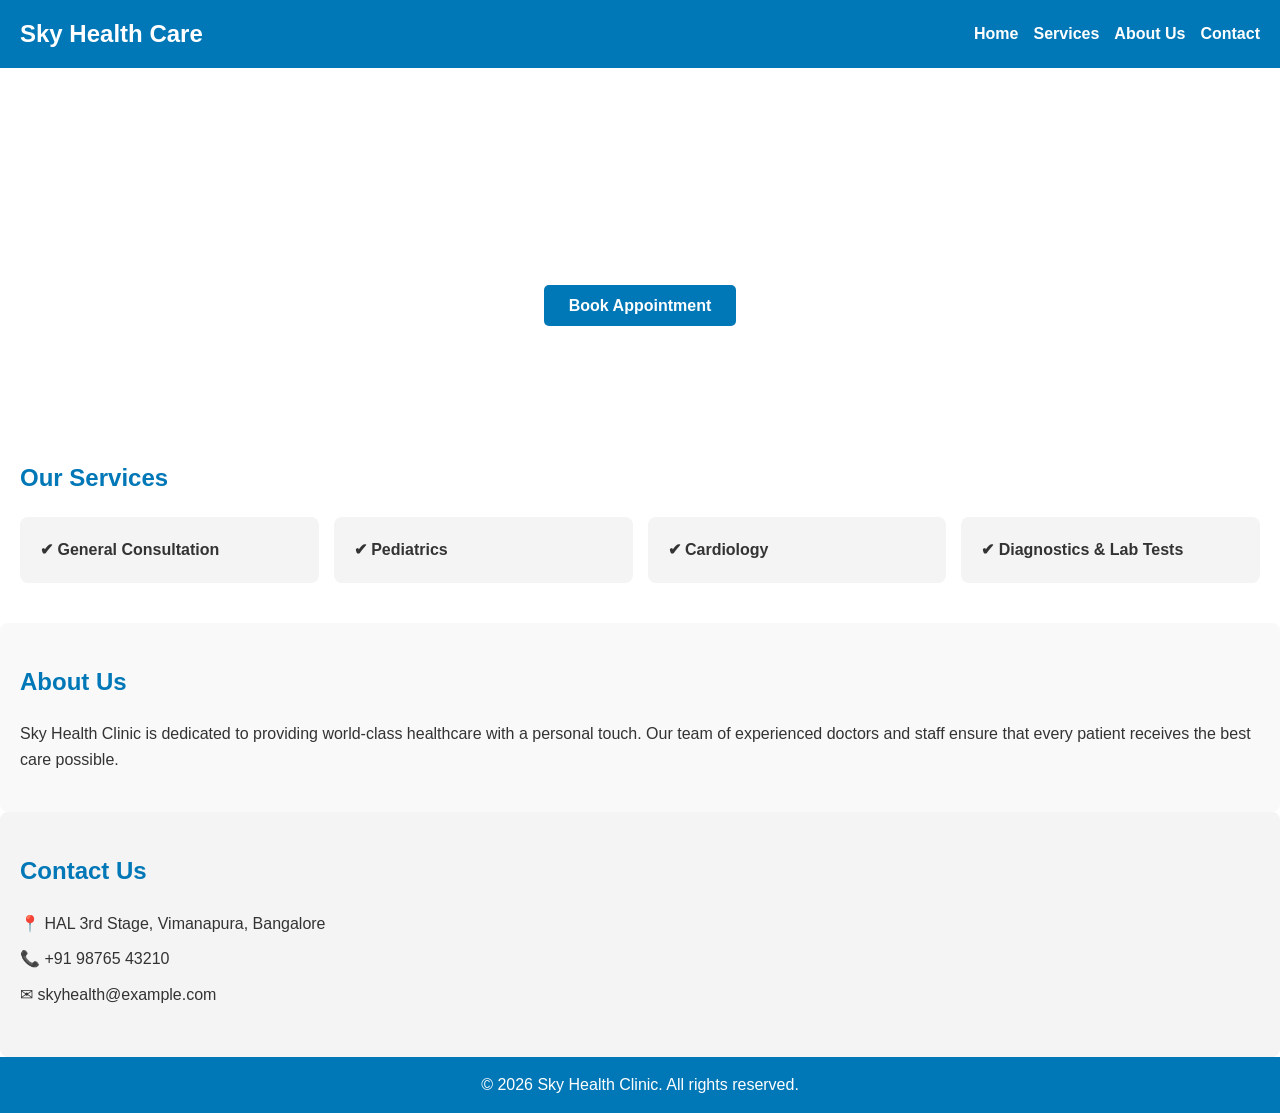
==== index.html @ b7f24adf "Initial Commit" ====
<!doctype html>
<html lang="en">
  <head>
    <meta charset="UTF-8" />
    <meta name="viewport" content="width=device-width, initial-scale=1.0" />
    <link rel="stylesheet" href="main.css" />
    <title>Sky Health Care</title>
  </head>
  <body>
    <!-- Header -->
    <header>
      <h1>Sky Health Care</h1>
      <nav>
        <ul>
          <li><a href="#hero">Home</a></li>
          <li><a href="#services">Services</a></li>
          <li><a href="#about">About Us</a></li>
          <li><a href="#contact">Contact</a></li>
        </ul>
      </nav>
    </header>

    <!-- Hero Section -->
    <section class="hero" id="hero">
      <h1>Your Health, Our Priority</h1>
      <p>Compassionate care with modern medical expertise</p>
      <a href="#contact">Book Appointment</a>
    </section>

    <!-- Services Section -->
    <section class="services" id="services">
      <h2>Our Services</h2>
      <ul>
        <li>✔ General Consultation</li>
        <li>✔ Pediatrics</li>
        <li>✔ Cardiology</li>
        <li>✔ Diagnostics & Lab Tests</li>
      </ul>
    </section>

    <!-- About Section -->
    <section class="about" id="about">
      <h2>About Us</h2>
      <p>
        Sky Health Clinic is dedicated to providing world-class healthcare with
        a personal touch. Our team of experienced doctors and staff ensure that
        every patient receives the best care possible.
      </p>
    </section>

    <!-- Contact Section -->
    <section class="contact" id="contact">
      <h2>Contact Us</h2>
      <p>📍 HAL 3rd Stage, Vimanapura, Bangalore</p>
      <p>📞 +91 98765 43210</p>
      <p>✉ skyhealth@example.com</p>
    </section>

    <!-- Footer -->
    <footer>
      <p>&copy; 2026 Sky Health Clinic. All rights reserved.</p>
    </footer>
  </body>
</html>
---- main.css ----
/* Reset & Base */
* {
  margin: 0;
  padding: 0;
  box-sizing: border-box;
}
body {
  font-family: Arial, sans-serif;
  line-height: 1.6;
  color: #333;
}

/* Header */
header {
  background: #0077b6;
  color: white;
  padding: 15px 20px;
  display: flex;
  justify-content: space-between;
  align-items: center;
  flex-wrap: wrap;
}
header h1 {
  font-size: 1.5em;
}
nav ul {
  list-style: none;
  display: flex;
  gap: 15px;
  flex-wrap: wrap;
}
nav a {
  color: white;
  text-decoration: none;
  font-weight: bold;
}

/* Hero */
.hero {
  background: url("sky-health-care-logo.jpg1") no-repeat center center/cover;
  color: white;
  text-align: center;
  padding: 100px 20px;
}
.hero h1 {
  font-size: 2.5em;
}
.hero p {
  font-size: 1.2em;
  margin: 15px 0;
}
.hero a {
  background: #0077b6;
  color: white;
  padding: 12px 25px;
  text-decoration: none;
  border-radius: 5px;
  font-weight: bold;
  transition: background 0.3s ease;
}
.hero a:hover {
  background: #023e8a;
}

/* Sections */
section {
  padding: 40px 20px;
}
section h2 {
  margin-bottom: 20px;
  color: #0077b6;
}

/* Services Grid */
.services ul {
  display: grid;
  grid-template-columns: repeat(auto-fit, minmax(200px, 1fr));
  gap: 15px;
  list-style: none;
  padding: 0;
}
.services li {
  background: #f4f4f4;
  padding: 20px;
  border-radius: 8px;
  font-weight: bold;
}

/* About */
.about {
  background: #f9f9f9;
  border-radius: 8px;
}

/* Contact */
.contact {
  background: #f4f4f4;
  border-radius: 8px;
}
.contact p {
  margin: 10px 0;
}

/* Footer */
footer {
  background: #0077b6;
  color: white;
  text-align: center;
  padding: 15px;
}

/* Responsive tweaks */
@media (max-width: 768px) {
  .hero h1 {
    font-size: 2em;
  }
  header {
    flex-direction: column;
    align-items: flex-start;
  }
  nav ul {
    justify-content: flex-start;
  }
}
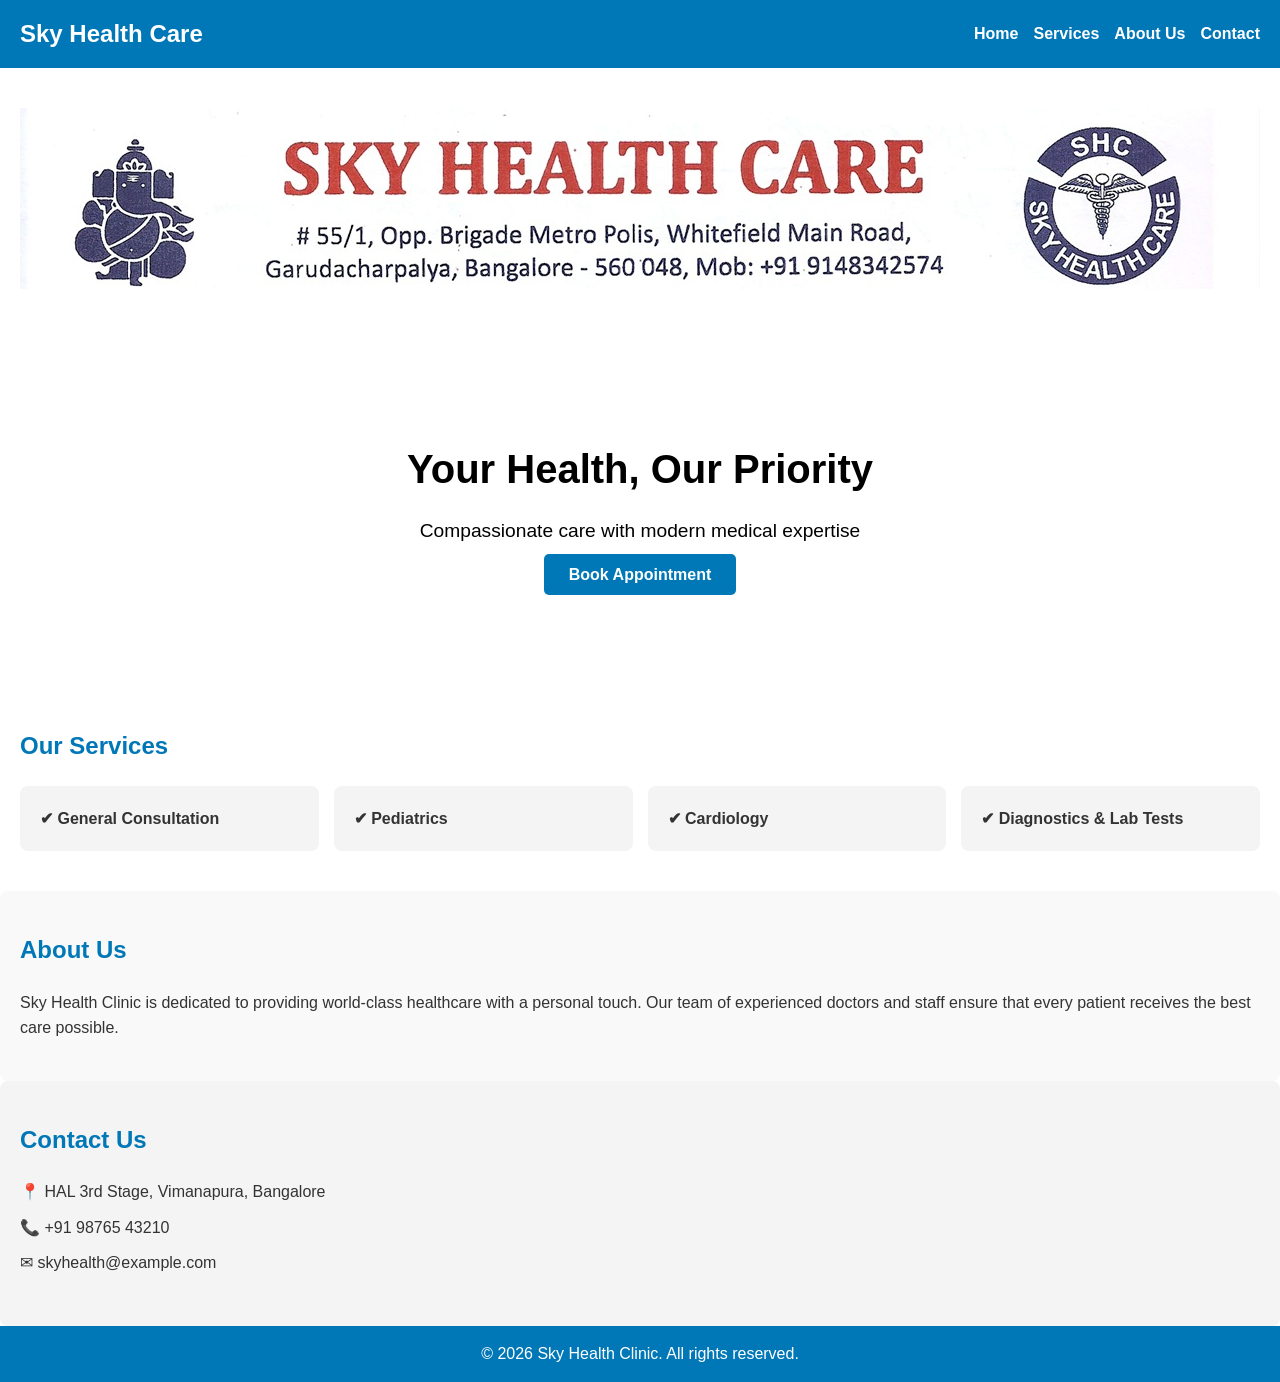
==== commit 7f5927b5: "First Cut" ====
--- a/index.html
+++ b/index.html
@@ -3,6 +3,7 @@
   <head>
     <meta charset="UTF-8" />
     <meta name="viewport" content="width=device-width, initial-scale=1.0" />
+    <link rel="icon" type="image/jpg" href="./sky-health-care-icon.jpg" />
     <link rel="stylesheet" href="main.css" />
     <title>Sky Health Care</title>
   </head>
@@ -19,6 +20,10 @@
         </ul>
       </nav>
     </header>
+
+    <section class="logo">
+      <img src="./sky-health-care-desktop.jpg" />
+    </section>
 
     <!-- Hero Section -->
     <section class="hero" id="hero">
--- a/main.css
+++ b/main.css
@@ -35,10 +35,16 @@
   font-weight: bold;
 }
 
+.logo img {
+  width: 100%;
+  height: auto;
+  object-fit: cover;
+}
+
 /* Hero */
 .hero {
   background: url("sky-health-care-logo.jpg1") no-repeat center center/cover;
-  color: white;
+  color: black;
   text-align: center;
   padding: 100px 20px;
 }
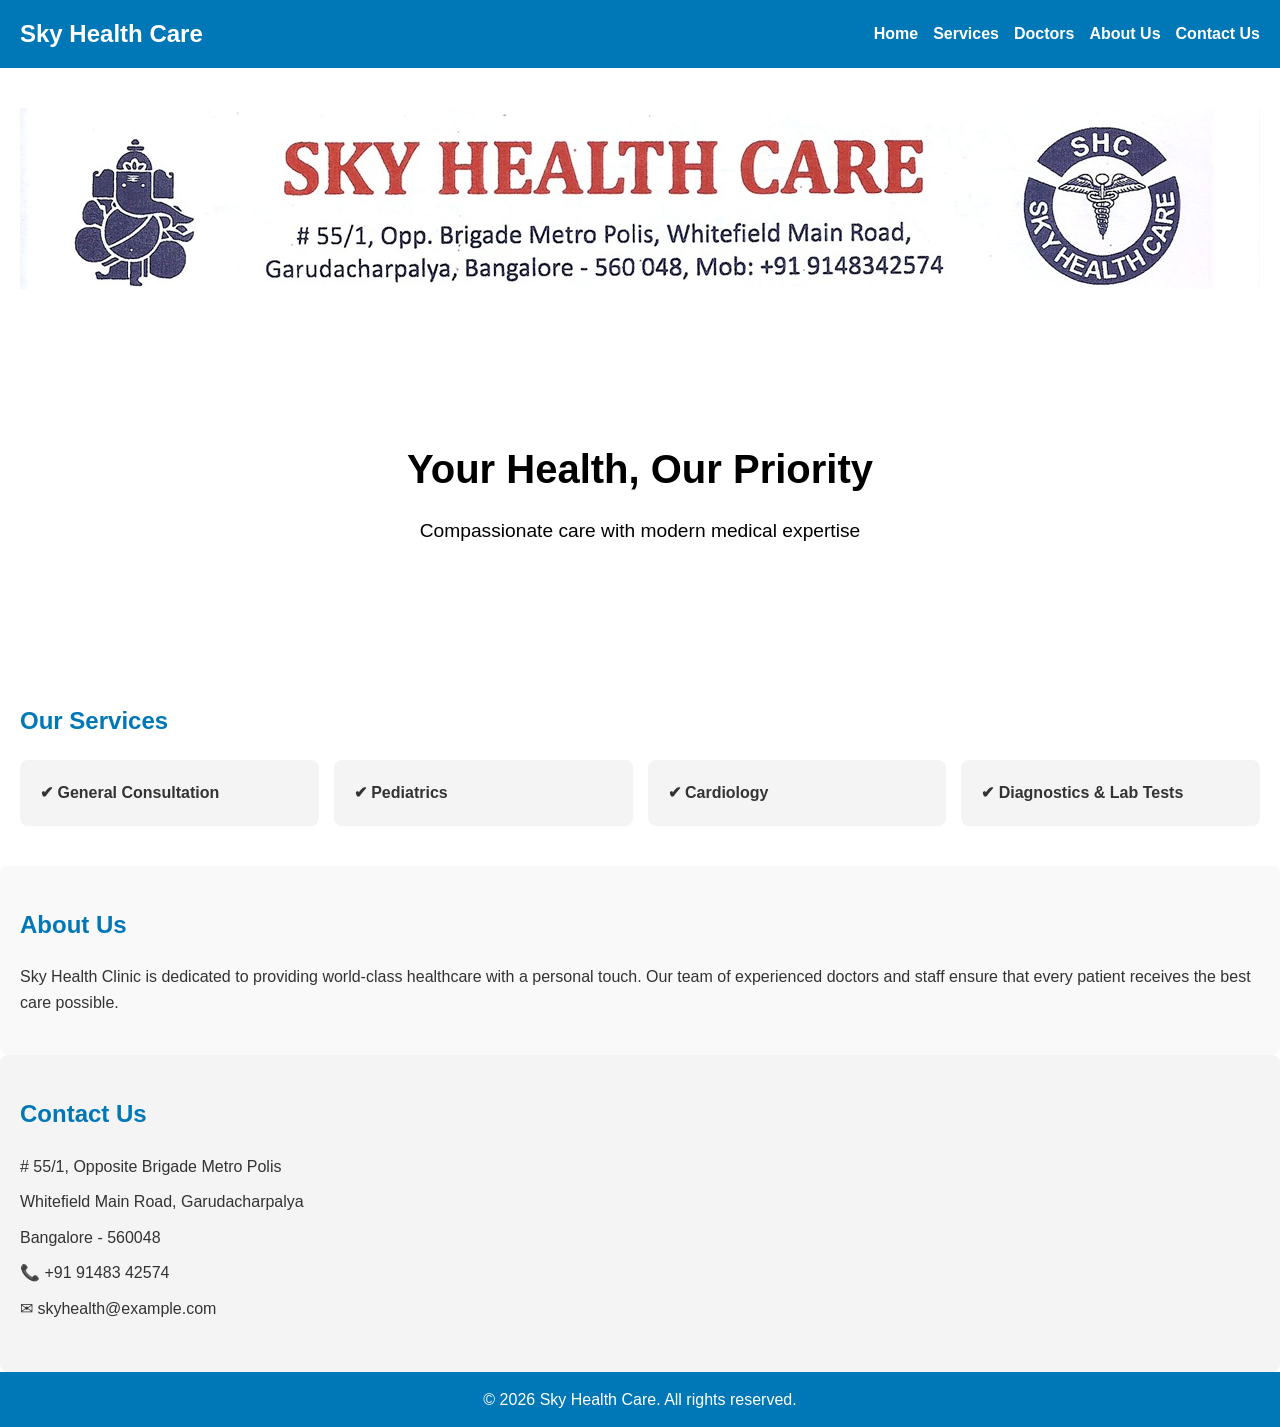
==== commit cd00c56c: "Added Doctors Page" ====
--- a/index.html
+++ b/index.html
@@ -13,10 +13,11 @@
       <h1>Sky Health Care</h1>
       <nav>
         <ul>
-          <li><a href="#hero">Home</a></li>
+          <li><a href="index.html">Home</a></li>
           <li><a href="#services">Services</a></li>
+          <li><a href="doctors.html">Doctors</a></li>
           <li><a href="#about">About Us</a></li>
-          <li><a href="#contact">Contact</a></li>
+          <li><a href="#contact">Contact Us</a></li>
         </ul>
       </nav>
     </header>
@@ -29,7 +30,7 @@
     <section class="hero" id="hero">
       <h1>Your Health, Our Priority</h1>
       <p>Compassionate care with modern medical expertise</p>
-      <a href="#contact">Book Appointment</a>
+      <!-- <a href="#contact">Book Appointment</a> -->
     </section>
 
     <!-- Services Section -->
@@ -56,14 +57,16 @@
     <!-- Contact Section -->
     <section class="contact" id="contact">
       <h2>Contact Us</h2>
-      <p>📍 HAL 3rd Stage, Vimanapura, Bangalore</p>
-      <p>📞 +91 98765 43210</p>
+      <p># 55/1, Opposite Brigade Metro Polis</p>
+      <p>Whitefield Main Road, Garudacharpalya</p>
+      <p>Bangalore - 560048</p>
+      <p>📞 +91 91483 42574</p>
       <p>✉ skyhealth@example.com</p>
     </section>
 
     <!-- Footer -->
     <footer>
-      <p>&copy; 2026 Sky Health Clinic. All rights reserved.</p>
+      <p>&copy; 2026 Sky Health Care. All rights reserved.</p>
     </footer>
   </body>
 </html>
